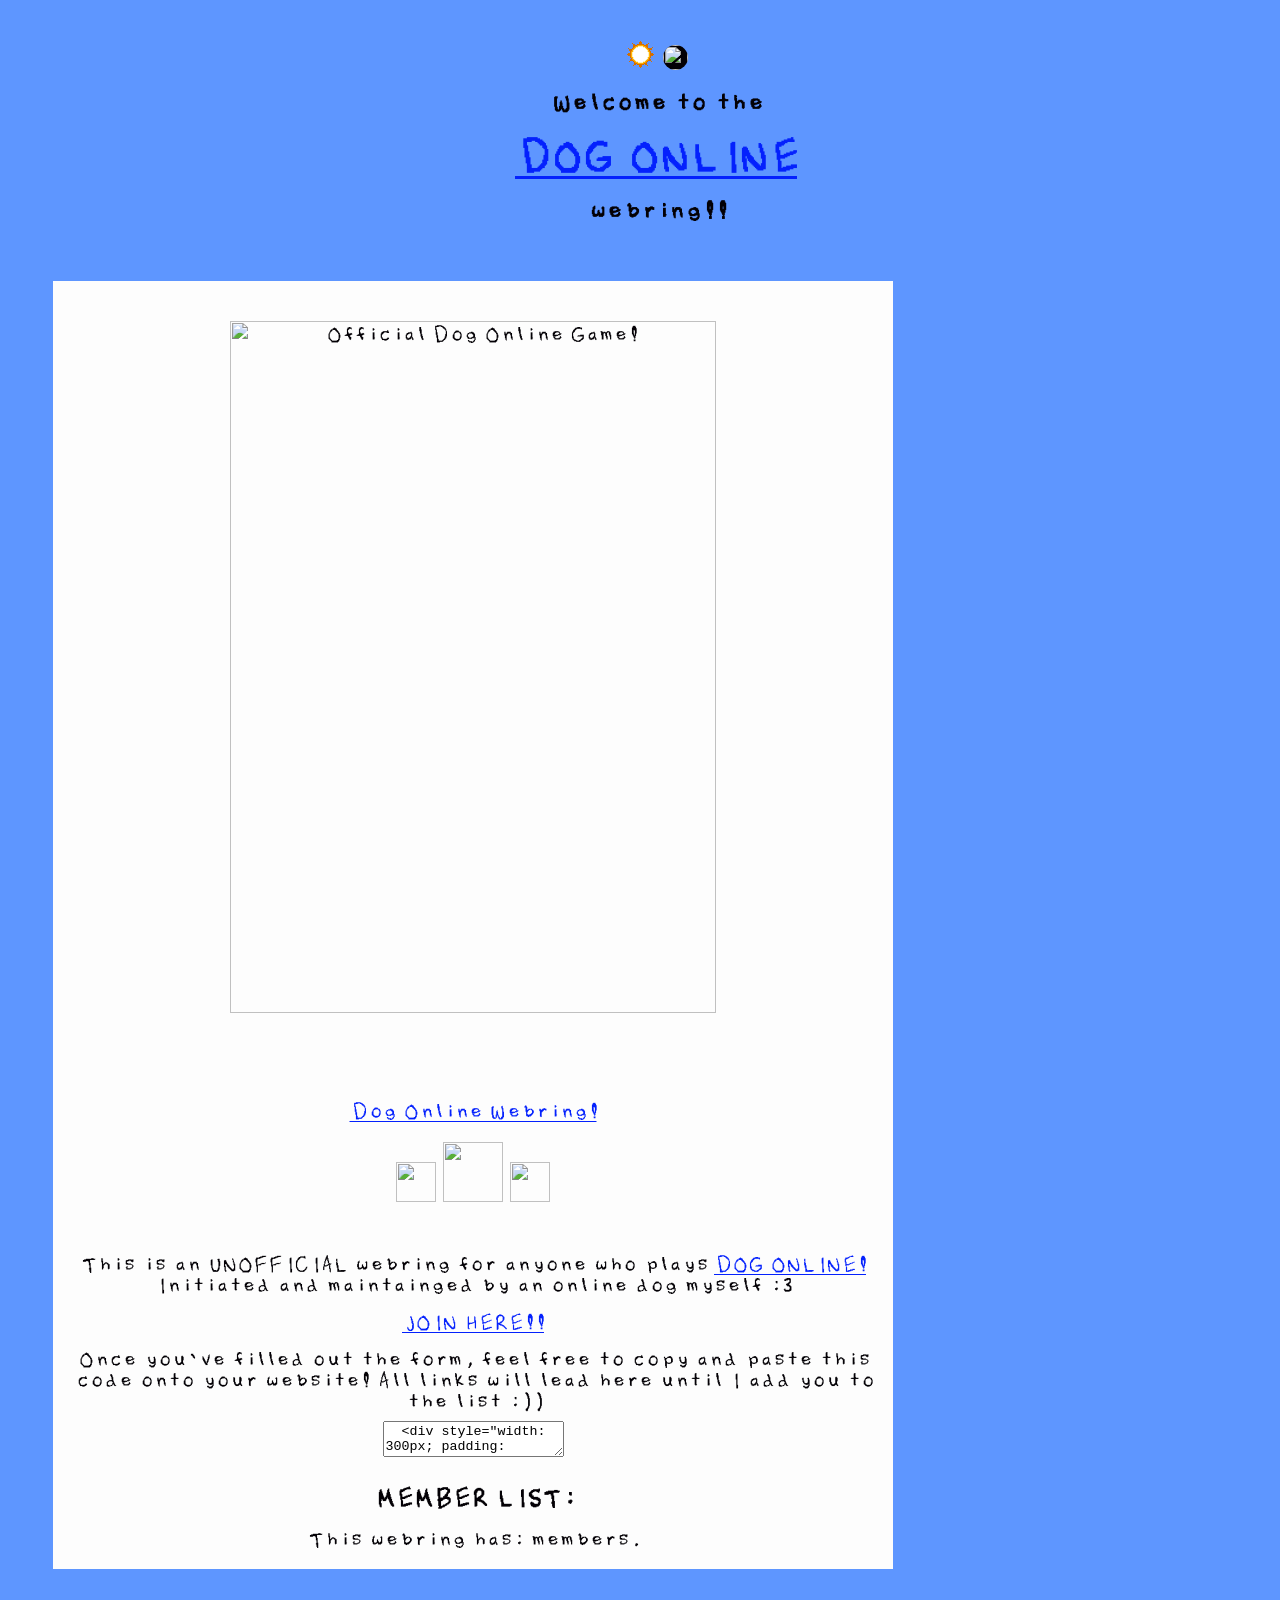
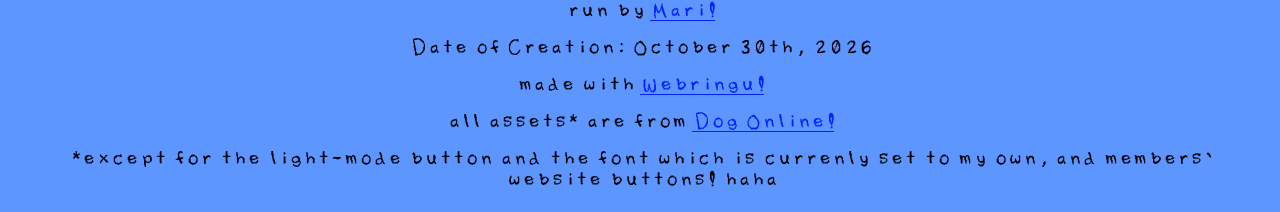
==== index.html @ e850fab3 "update themes" ====
<!-----------------------------------
DOG ONLINE WEBRING MADE BY MARIIQUITE
USING PETRAPIXEL'S WEBRINGU!!
------------------------------------->
<html>

<head>
  <meta charset="UTF-8">
    <meta name="viewport" content="width=device-width, initial-scale=1.0">
  <title>WEBRING: DOG ONLINE!</title>
   <link href="styles.css" rel="stylesheet" type="text/css" media="all">
<script>
  const members = [
    //url: website url
    //title: dogonline username
    //description: dogonline buddy code
    //buttonUrl: website button url
    {
      url: "https://mariiquite.neocities.org",
      title: "mariiquite",
      description: "friend code: T4D3M6D8",
      buttonUrl: "https://mariiquite.neocities.org/assets/img/mariiquite.png"
    }
  ];
</script>

<script src="https://petrapixel.neocities.org/assets/js/webringu.js?nocache=1"></script>
<script src="themes.js"></script>
</head>


<body>
  <header>
    <center>
<!-- theme selectors -->
<input type="image" class="img-bttn" id="light-mode-button" title = "light mode"
    src = "" onclick = "lightsUp()">

<input type="image" class="img-bttn" id="dark-mode-button" title = "dark mode"
    src = "https://dogonline.net/img/timeofday_night.gif" onclick = "goDark()">


  <h3> Welcome to the </h3>
  <a title="Official Dog Online Game!" href="https://dogonline.net/"><h1>DOG ONLINE</h1></a>
  <h3> webring!! </h3>
    </center>
  </header>

  <center id="main">
<!--widget!-->
  <div style="width: 600px; padding: 20px;">
    <!--for the most part, you can just scale this widget by 
        adusting the width above (min width 200px recommended).-->
    <img title="Official Dog Online Game!" src="https://dogonline.net/img/banner.png" style="width: 90%;margin-bottom: 10px;"> <br>
    <a title="The Dog Online Webring!" href="https://mariiquite.github.io/dogonline/" style="margin-top: 10px;">Dog Online Webring!</a> <br> <br>
    <a title="Previous Webring Member!" href="https://mariiquite.github.io/dogonline/?action=previous"><img src="https://dogonline.net/img/arrow_topleft.png" style="width: 40px; margin-bottom: 15px"></a>
    <a title="Random Webring Member!" href="https://mariiquite.github.io/dogonline/?action=random"><img src="https://dogonline.net/img/map_eggs.png"style="width: 60px;" ></a>
    <a title="Next Webring Member!" href="https://mariiquite.github.io/dogonline/?action=next"><img src="https://dogonline.net/img/arrow_topright.png"style="width: 40px; margin-bottom: 15px"></a>
  </div>

<!--description-->
<p> 
  This is an UNOFFICIAL webring for anyone who plays 
  <a title="Official Dog Online Game!" href="https://dogonline.net/">DOG ONLINE!</a>
  Initiated and maintainged by an online dog myself :3 
</p>

<!--join (form) link-->
<p> <a href = "https://forms.gle/zZmeFD4iQxm2scdm9"> JOIN HERE!! </a> </p>

<!-- member code -->
Once you've filled out the form, feel free to copy and paste this code onto your website!
All links will lead here until I add you to the list :))
<br>
<textarea style="margin: 10px;">
  <div style="width: 300px; padding: 20px;">
    <!--for the most part, you can just scale this widget by 
        adusting the width above (min width 200px recommended).-->
    <img title="Official Dog Online Game!" src="https://dogonline.net/img/banner.png" style="width: 90%;margin-bottom: 10px;"> <br>
    <a title="The Dog Online Webring!" href="https://mariiquite.github.io/dogonline/" style="margin-top: 10px;">Dog Online Webring!</a> <br> <br>
    <a title="Previous Webring Member!" href="https://mariiquite.github.io/dogonline/?action=previous"><img src="https://dogonline.net/img/arrow_topleft.png" style="width: 40px; margin-bottom: 15px"></a>
    <a title="Random Webring Member!" href="https://mariiquite.github.io/dogonline/?action=random"><img src="https://dogonline.net/img/map_eggs.png"style="width: 60px;" ></a>
    <a title="Next Webring Member!" href="https://mariiquite.github.io/dogonline/?action=next"><img src="https://dogonline.net/img/arrow_topright.png"style="width: 40px; margin-bottom: 15px"></a>
  </div>
</textarea>
<br>

<!--members!!-->

<h3> MEMBER LIST: </h3>
This webring has: <span id="webringucount"></span> members.

<div id="webringulist"></div>
<noscript>Please enable JavaScript to view the member list.</noscript>

</center>
<footer>

  <center>
  
  <p> run by <a href="https://mariiquite.neocities.org"> Mari! </a></p>
  <p> Date of Creation: October 30th, 2026 </p>
  <p> made with <a href="https://petrapixel.neocities.org/coding/webringu"> Webringu! </a> </p>
  <p> all assets* are from <a href="https://dogonline.net/credits">Dog Online!</a></p>
  <p> *except for the light-mode button and the font which is currenly set to my own, and members' website buttons! haha</p>
</center>

    </footer>
  </body>
</html>
---- styles.css ----
/* STYLE PAGE FOR DOGONLINE WEBRING BY MARIIQUITE */

/* THEME */
:root, html[data-theme="light"]{
  --background-img: url('https://dogonline.net/img/themes/nav_day.png');

    --pink: #e71414;
    --orange: #e75a4b;
    --yellow: #ffc800;
    --green: #66cd57;
    --blue: #5e96ff;
    --purple: #0421fd;


  --white: rgb(253, 253, 253);
  --black: rgb(3, 0, 5);
    --grey: rgb(77, 77, 77);

    --primary: var(--white);
    --main: var(--blue);
    --alt: var(--pink);
    --text-main: var(--black);
    --text-alt: var(--white);
    --accent: var(--purple);
    --accent-hover: var(--purple);
    --textboxes: var(--white);
}

html[data-theme="dark"] {
    --background-img: url('https://dogonline.net/img/themes/nav_dark.png');

    --red: #f73a3a;
    --pink: #f09bac;
    --yellow: #efc11a;
    --green: #2f8359;
    --blue: #0d274b;
    --purple: #1c1c2f;


    --white: rgb(250, 250, 250);
    --black: rgb(45, 45, 44);
    --grey: rgb(77, 77, 77);

    --primary: var(--purple);
    --main: var(--blue);
    --alt: var(--pink);
    --text-main: var(--white);
    --text-alt: var(--green);
    --accent: var(--yellow);
    --accent-hover: var(--white);
    --textboxes: var(--white);
}
@font-face {
  font-family: "my-handwriting"; 
  src: url("assets/my-handwriting.otf.woff2") format('woff2');
  font-weight: normal;
  font-style: normal;
  font-display: swap; 
}
header{
  background-image: var(--background-img);
  background-position: top;
  padding: 16px;
  display: flex;
  flex-direction: column;
  align-items: center;
  height: 196px;

  width: 100%;
}

body{
  background-color: var(--main);
  color: var(--text-main);
  font-family: "my-handwriting";
  cursor: url(https://dogonline.net/img/toys/cursors/cursor.png), auto;
  
  padding: 15px;
  align-content: center;
  justify-items: center;
}
/*============CLASSES===========*/

a {
  color: var(--accent);
}

a:hover{
  cursor: url(https://dogonline.net/img/toys/cursors/cursor-hover.png), auto;
}

button {
  font-family: "my-handwriting";
  background-color: var(--main);
  border: solid;
  border-color: var(--text-main);
  a{
    text-decoration: none;
    /*make text normal color? currently it's pop*/
  }
}

button:hover {
	background-color: var(--accent-hover);
  cursor: url('https://dogonline.net/img/toys/cursors/cursor-hover.png');
}

.dotted{
  border: dashed;
  border-color: var(--alt);
  padding: 10px;
}

.active{
    color: var(--text-alt);
    background-color: var(--main);
}

iframe{
  border: none;
}

.img-bttn{
  margin: 0;
  padding: 0;
}

.textbox{
  background-color: var(--textboxes);
}

/*===============IDS===============*/

#dark-mode-button{
  height: 25px;
  background-color: var(--black);
  border-radius: 15px;

#light-mode-button{
  background-image: url('https://dogonline.net/img/banner_farm.png');
}

}
#main{
  background-color: var(--primary);
  max-width: 800px;
  min-height: vh - 20px;

  padding: 20px;
  margin: 30px;
}

#my-button{
  display: block;
  margin: auto;
}


#not-found{
  grid-area: main;
  width: 50%;
  max-width: 700px;
  height: auto;

  margin: auto;
  padding: 20px;
  margin-top: 20%;

  background: var(--main);
  border-radius: 20px;
  border: solid;
  border-color: var(--accent) var(--text) var(--text) var(--accent);
}

#not-found-bg{
  background-image: url(/assets/not-found-wolf.png);
  background-repeat:repeat;
  background-size: 20%;
  background-blend-mode:overlay;

}

#webringulist{
  color: var(--text);

  height: auto;
  overflow-y: scroll;

  table{
    th,td{
    border: solid;
    border-width: 2px;
    border-color: var(--accent-hover);
    padding: 15px;
    }
  }
  

}
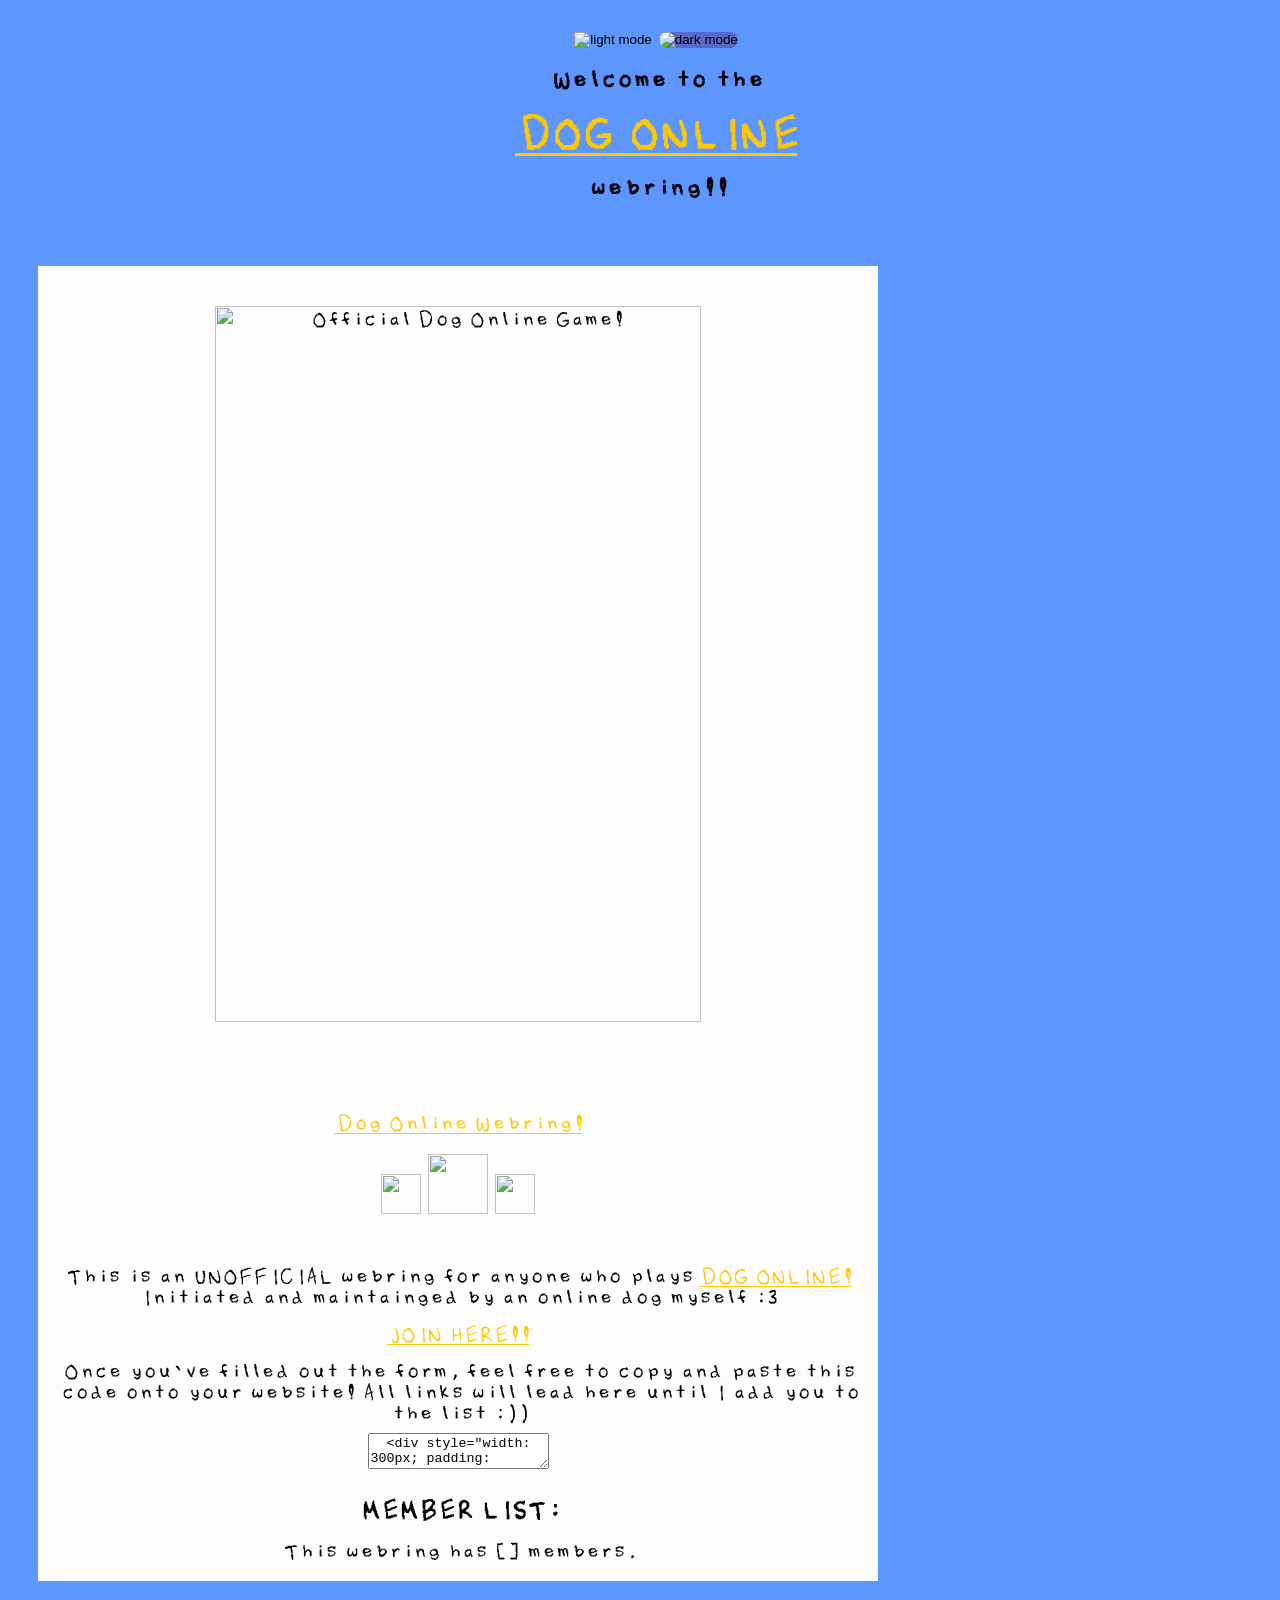
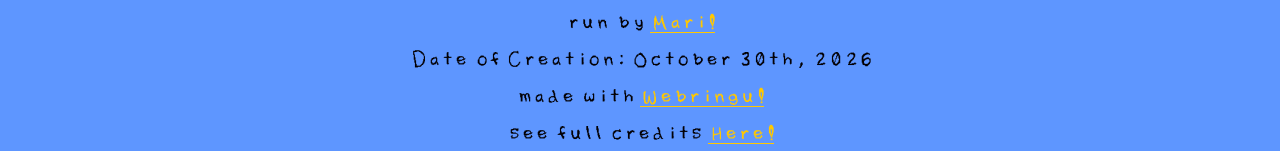
==== commit b2170902: "credits page, assets" ====
--- a/index.html
+++ b/index.html
@@ -34,7 +34,7 @@
     <center>
 <!-- theme selectors -->
 <input type="image" class="img-bttn" id="light-mode-button" title = "light mode"
-    src = "" onclick = "lightsUp()">
+    src = "https://dogonline.net/img/timeofday_afternoon.gif" onclick = "lightsUp()">
 
 <input type="image" class="img-bttn" id="dark-mode-button" title = "dark mode"
     src = "https://dogonline.net/img/timeofday_night.gif" onclick = "goDark()">
@@ -88,7 +88,7 @@
 <!--members!!-->
 
 <h3> MEMBER LIST: </h3>
-This webring has: <span id="webringucount"></span> members.
+This webring has [<span id="webringucount"></span>] members.
 
 <div id="webringulist"></div>
 <noscript>Please enable JavaScript to view the member list.</noscript>
@@ -101,8 +101,7 @@
   <p> run by <a href="https://mariiquite.neocities.org"> Mari! </a></p>
   <p> Date of Creation: October 30th, 2026 </p>
   <p> made with <a href="https://petrapixel.neocities.org/coding/webringu"> Webringu! </a> </p>
-  <p> all assets* are from <a href="https://dogonline.net/credits">Dog Online!</a></p>
-  <p> *except for the light-mode button and the font which is currenly set to my own, and members' website buttons! haha</p>
+  <p> see full credits <a href="/credits.html"> Here! </a> </p>
 </center>
 
     </footer>
--- a/styles.css
+++ b/styles.css
@@ -9,7 +9,7 @@
     --yellow: #ffc800;
     --green: #66cd57;
     --blue: #5e96ff;
-    --purple: #0421fd;
+    --purple: #5869c9;
 
 
   --white: rgb(253, 253, 253);
@@ -21,7 +21,7 @@
     --alt: var(--pink);
     --text-main: var(--black);
     --text-alt: var(--white);
-    --accent: var(--purple);
+    --accent: var(--yellow);
     --accent-hover: var(--purple);
     --textboxes: var(--white);
 }
@@ -34,7 +34,7 @@
     --yellow: #efc11a;
     --green: #2f8359;
     --blue: #0d274b;
-    --purple: #1c1c2f;
+    --purple: #232336;
 
 
     --white: rgb(250, 250, 250);
@@ -57,6 +57,18 @@
   font-style: normal;
   font-display: swap; 
 }
+
+body{
+  background-color: var(--main);
+  color: var(--text-main);
+  font-family: "my-handwriting";
+  cursor: url(https://dogonline.net/img/toys/cursors/cursor.png), auto;
+  
+  align-content: center;
+  justify-items: center;
+}
+
+
 header{
   background-image: var(--background-img);
   background-position: top;
@@ -67,17 +79,6 @@
   height: 196px;
 
   width: 100%;
-}
-
-body{
-  background-color: var(--main);
-  color: var(--text-main);
-  font-family: "my-handwriting";
-  cursor: url(https://dogonline.net/img/toys/cursors/cursor.png), auto;
-  
-  padding: 15px;
-  align-content: center;
-  justify-items: center;
 }
 /*============CLASSES===========*/
 
@@ -102,7 +103,7 @@
 
 button:hover {
 	background-color: var(--accent-hover);
-  cursor: url('https://dogonline.net/img/toys/cursors/cursor-hover.png');
+  cursor: url(https://dogonline.net/img/toys/cursors/cursor-hover.png);
 }
 
 .dotted{
@@ -132,15 +133,13 @@
 /*===============IDS===============*/
 
 #dark-mode-button{
-  height: 25px;
-  background-color: var(--black);
+  background-color: var(--purple);
   border-radius: 15px;
+}
 
 #light-mode-button{
-  background-image: url('https://dogonline.net/img/banner_farm.png');
 }
 
-}
 #main{
   background-color: var(--primary);
   max-width: 800px;
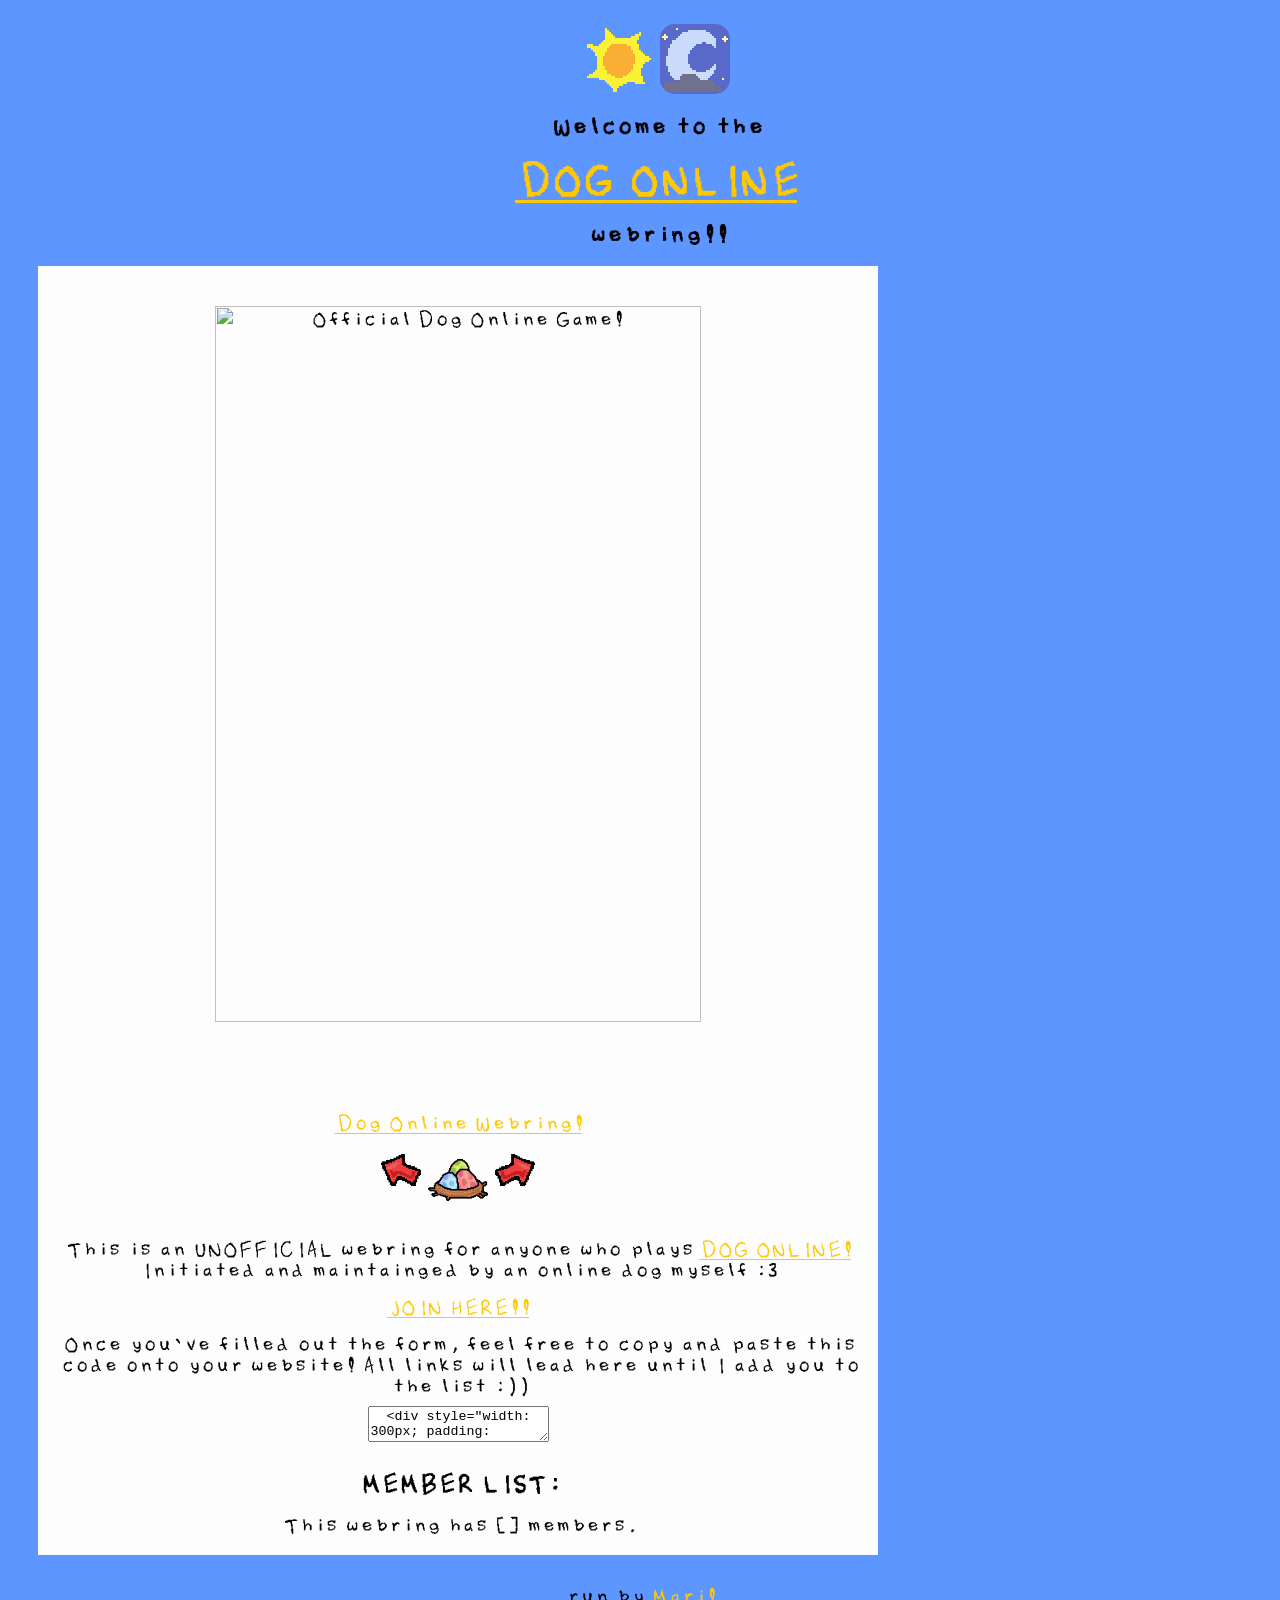
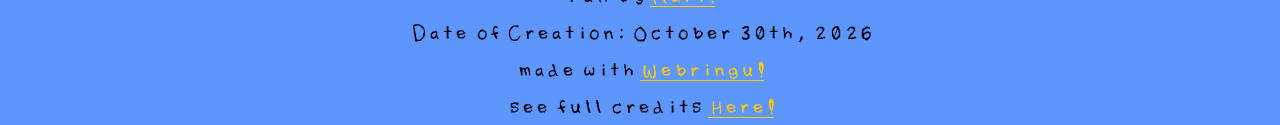
==== commit c01e846c: "selfhost assets" ====
--- a/index.html
+++ b/index.html
@@ -9,6 +9,7 @@
     <meta name="viewport" content="width=device-width, initial-scale=1.0">
   <title>WEBRING: DOG ONLINE!</title>
    <link href="styles.css" rel="stylesheet" type="text/css" media="all">
+  <link rel="icon" type="image/png" href="./assets/dogonline-assets/paw.gif">
 <script>
   const members = [
     //url: website url
@@ -34,10 +35,10 @@
     <center>
 <!-- theme selectors -->
 <input type="image" class="img-bttn" id="light-mode-button" title = "light mode"
-    src = "https://dogonline.net/img/timeofday_afternoon.gif" onclick = "lightsUp()">
+    src = "./assets/dogonline-assets/timeofday_afternoon.gif" onclick = "lightsUp()">
 
 <input type="image" class="img-bttn" id="dark-mode-button" title = "dark mode"
-    src = "https://dogonline.net/img/timeofday_night.gif" onclick = "goDark()">
+    src = "./assets/dogonline-assets/timeofday_night.gif" onclick = "goDark()">
 
 
   <h3> Welcome to the </h3>
@@ -53,9 +54,9 @@
         adusting the width above (min width 200px recommended).-->
     <img title="Official Dog Online Game!" src="https://dogonline.net/img/banner.png" style="width: 90%;margin-bottom: 10px;"> <br>
     <a title="The Dog Online Webring!" href="https://mariiquite.github.io/dogonline/" style="margin-top: 10px;">Dog Online Webring!</a> <br> <br>
-    <a title="Previous Webring Member!" href="https://mariiquite.github.io/dogonline/?action=previous"><img src="https://dogonline.net/img/arrow_topleft.png" style="width: 40px; margin-bottom: 15px"></a>
-    <a title="Random Webring Member!" href="https://mariiquite.github.io/dogonline/?action=random"><img src="https://dogonline.net/img/map_eggs.png"style="width: 60px;" ></a>
-    <a title="Next Webring Member!" href="https://mariiquite.github.io/dogonline/?action=next"><img src="https://dogonline.net/img/arrow_topright.png"style="width: 40px; margin-bottom: 15px"></a>
+    <a title="Previous Webring Member!" href="https://mariiquite.github.io/dogonline/?action=previous"><img src="./assets/dogonline-assets/arrow_topleft.png" style="width: 40px; margin-bottom: 15px"></a>
+    <a title="Random Webring Member!" href="https://mariiquite.github.io/dogonline/?action=random"><img src="./assets/dogonline-assets/map_eggs.png"style="width: 60px;" ></a>
+    <a title="Next Webring Member!" href="https://mariiquite.github.io/dogonline/?action=next"><img src="./assets/dogonline-assets/arrow_topright.png"style="width: 40px; margin-bottom: 15px"></a>
   </div>
 
 <!--description-->
@@ -76,11 +77,11 @@
   <div style="width: 300px; padding: 20px;">
     <!--for the most part, you can just scale this widget by 
         adusting the width above (min width 200px recommended).-->
-    <img title="Official Dog Online Game!" src="https://dogonline.net/img/banner.png" style="width: 90%;margin-bottom: 10px;"> <br>
+    <img title="Official Dog Online Game!" src="https://mariiquite.github.io/dogonline/assets/dogonline-assets/banner.png" style="width: 90%;margin-bottom: 10px;"> <br>
     <a title="The Dog Online Webring!" href="https://mariiquite.github.io/dogonline/" style="margin-top: 10px;">Dog Online Webring!</a> <br> <br>
-    <a title="Previous Webring Member!" href="https://mariiquite.github.io/dogonline/?action=previous"><img src="https://dogonline.net/img/arrow_topleft.png" style="width: 40px; margin-bottom: 15px"></a>
-    <a title="Random Webring Member!" href="https://mariiquite.github.io/dogonline/?action=random"><img src="https://dogonline.net/img/map_eggs.png"style="width: 60px;" ></a>
-    <a title="Next Webring Member!" href="https://mariiquite.github.io/dogonline/?action=next"><img src="https://dogonline.net/img/arrow_topright.png"style="width: 40px; margin-bottom: 15px"></a>
+    <a title="Previous Webring Member!" href="https://mariiquite.github.io/dogonline/?action=previous"><img src="https://mariiquite.github.io/dogonline/assets/dogonline-assets/arrow_topleft.png" style="width: 40px; margin-bottom: 15px"></a>
+    <a title="Random Webring Member!" href="https://mariiquite.github.io/dogonline/?action=random"><img src="https://mariiquite.github.io/dogonline/assets/dogonline-assets/map_eggs.png"style="width: 60px;" ></a>
+    <a title="Next Webring Member!" href="https://mariiquite.github.io/dogonline/?action=next"><img src="https://mariiquite.github.io/dogonline/assets/dogonline-assets/arrow_topright.png"style="width: 40px; margin-bottom: 15px"></a>
   </div>
 </textarea>
 <br>
@@ -101,7 +102,7 @@
   <p> run by <a href="https://mariiquite.neocities.org"> Mari! </a></p>
   <p> Date of Creation: October 30th, 2026 </p>
   <p> made with <a href="https://petrapixel.neocities.org/coding/webringu"> Webringu! </a> </p>
-  <p> see full credits <a href="/credits.html"> Here! </a> </p>
+  <p> see full credits <a href="./credits.html"> Here! </a> </p>
 </center>
 
     </footer>
--- a/styles.css
+++ b/styles.css
@@ -137,9 +137,6 @@
   border-radius: 15px;
 }
 
-#light-mode-button{
-}
-
 #main{
   background-color: var(--primary);
   max-width: 800px;
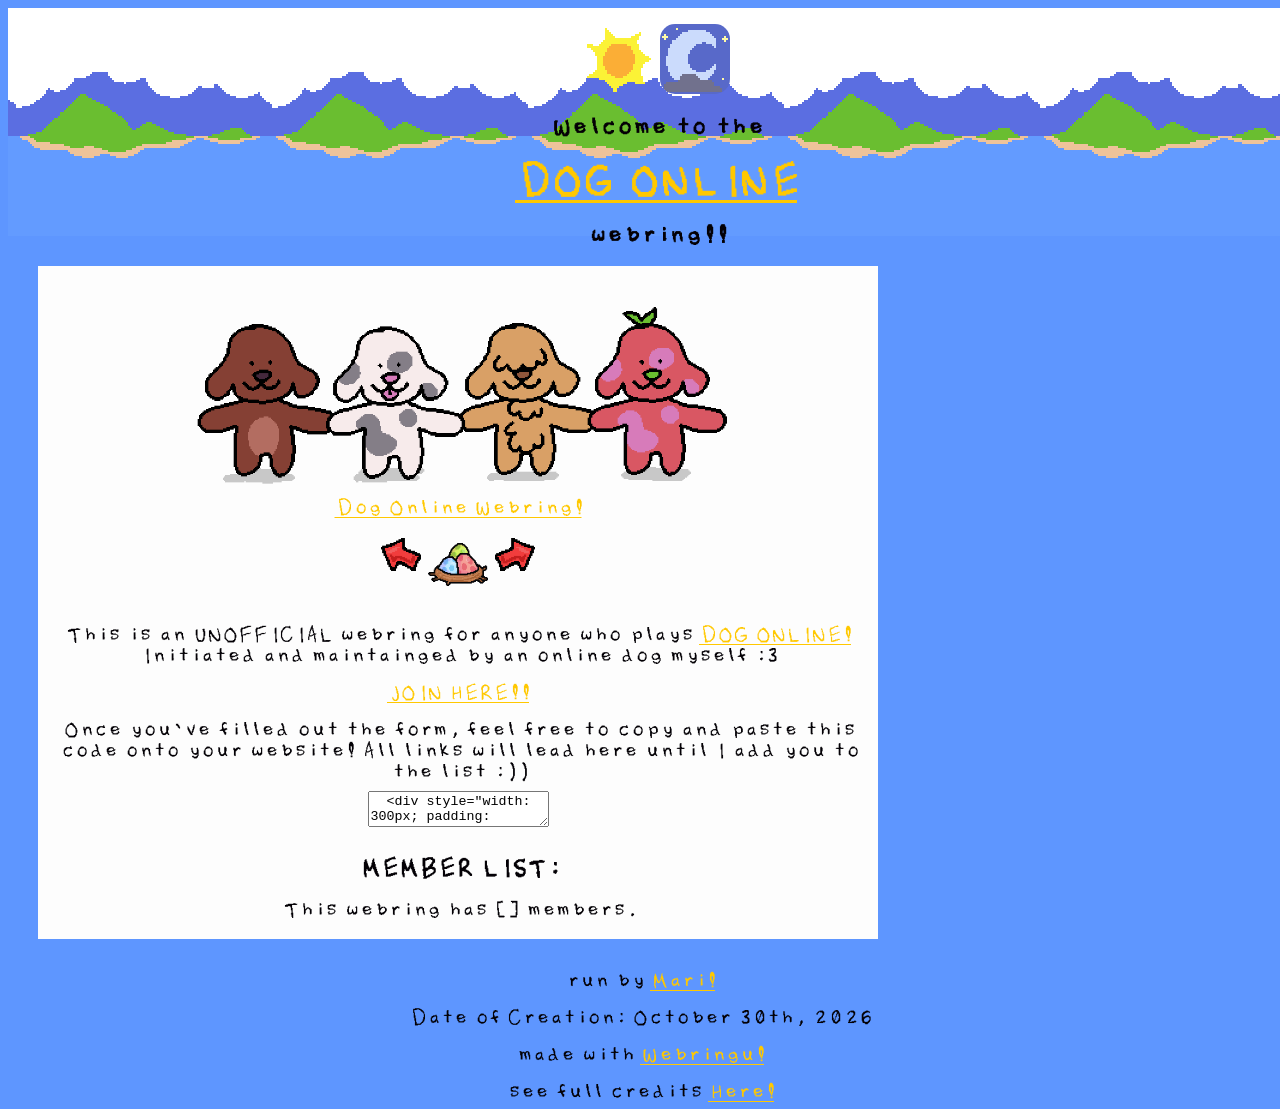
==== commit 8a79c217: "fix asset links, script file" ====
--- a/index.html
+++ b/index.html
@@ -10,20 +10,7 @@
   <title>WEBRING: DOG ONLINE!</title>
    <link href="styles.css" rel="stylesheet" type="text/css" media="all">
   <link rel="icon" type="image/png" href="./assets/dogonline-assets/paw.gif">
-<script>
-  const members = [
-    //url: website url
-    //title: dogonline username
-    //description: dogonline buddy code
-    //buttonUrl: website button url
-    {
-      url: "https://mariiquite.neocities.org",
-      title: "mariiquite",
-      description: "friend code: T4D3M6D8",
-      buttonUrl: "https://mariiquite.neocities.org/assets/img/mariiquite.png"
-    }
-  ];
-</script>
+<script src="members.js"></script>
 
 <script src="https://petrapixel.neocities.org/assets/js/webringu.js?nocache=1"></script>
 <script src="themes.js"></script>
@@ -52,7 +39,7 @@
   <div style="width: 600px; padding: 20px;">
     <!--for the most part, you can just scale this widget by 
         adusting the width above (min width 200px recommended).-->
-    <img title="Official Dog Online Game!" src="https://dogonline.net/img/banner.png" style="width: 90%;margin-bottom: 10px;"> <br>
+    <img title="Official Dog Online Game!" src="./assets/dogonline-assets/banner.png" style="width: 90%;margin-bottom: 10px;"> <br>
     <a title="The Dog Online Webring!" href="https://mariiquite.github.io/dogonline/" style="margin-top: 10px;">Dog Online Webring!</a> <br> <br>
     <a title="Previous Webring Member!" href="https://mariiquite.github.io/dogonline/?action=previous"><img src="./assets/dogonline-assets/arrow_topleft.png" style="width: 40px; margin-bottom: 15px"></a>
     <a title="Random Webring Member!" href="https://mariiquite.github.io/dogonline/?action=random"><img src="./assets/dogonline-assets/map_eggs.png"style="width: 60px;" ></a>
--- a/styles.css
+++ b/styles.css
@@ -2,7 +2,7 @@
 
 /* THEME */
 :root, html[data-theme="light"]{
-  --background-img: url('https://dogonline.net/img/themes/nav_day.png');
+  --background-img: url('./assets/dogonline-assets/nav_day.png');
 
     --pink: #e71414;
     --orange: #e75a4b;
@@ -27,7 +27,7 @@
 }
 
 html[data-theme="dark"] {
-    --background-img: url('https://dogonline.net/img/themes/nav_dark.png');
+    --background-img: url('./assets/dogonline-assets/nav_dark.png');
 
     --red: #f73a3a;
     --pink: #f09bac;
@@ -62,7 +62,7 @@
   background-color: var(--main);
   color: var(--text-main);
   font-family: "my-handwriting";
-  cursor: url(https://dogonline.net/img/toys/cursors/cursor.png), auto;
+  cursor: url(./assets/dogonline-assets/cursor.png), auto;
   
   align-content: center;
   justify-items: center;
@@ -87,7 +87,7 @@
 }
 
 a:hover{
-  cursor: url(https://dogonline.net/img/toys/cursors/cursor-hover.png), auto;
+  cursor: url(./assets/dogonline-assets/cursor-hover.png), auto;
 }
 
 button {
@@ -103,7 +103,7 @@
 
 button:hover {
 	background-color: var(--accent-hover);
-  cursor: url(https://dogonline.net/img/toys/cursors/cursor-hover.png);
+  cursor: url(./assets/dogonline-assets/cursor.png);
 }
 
 .dotted{
